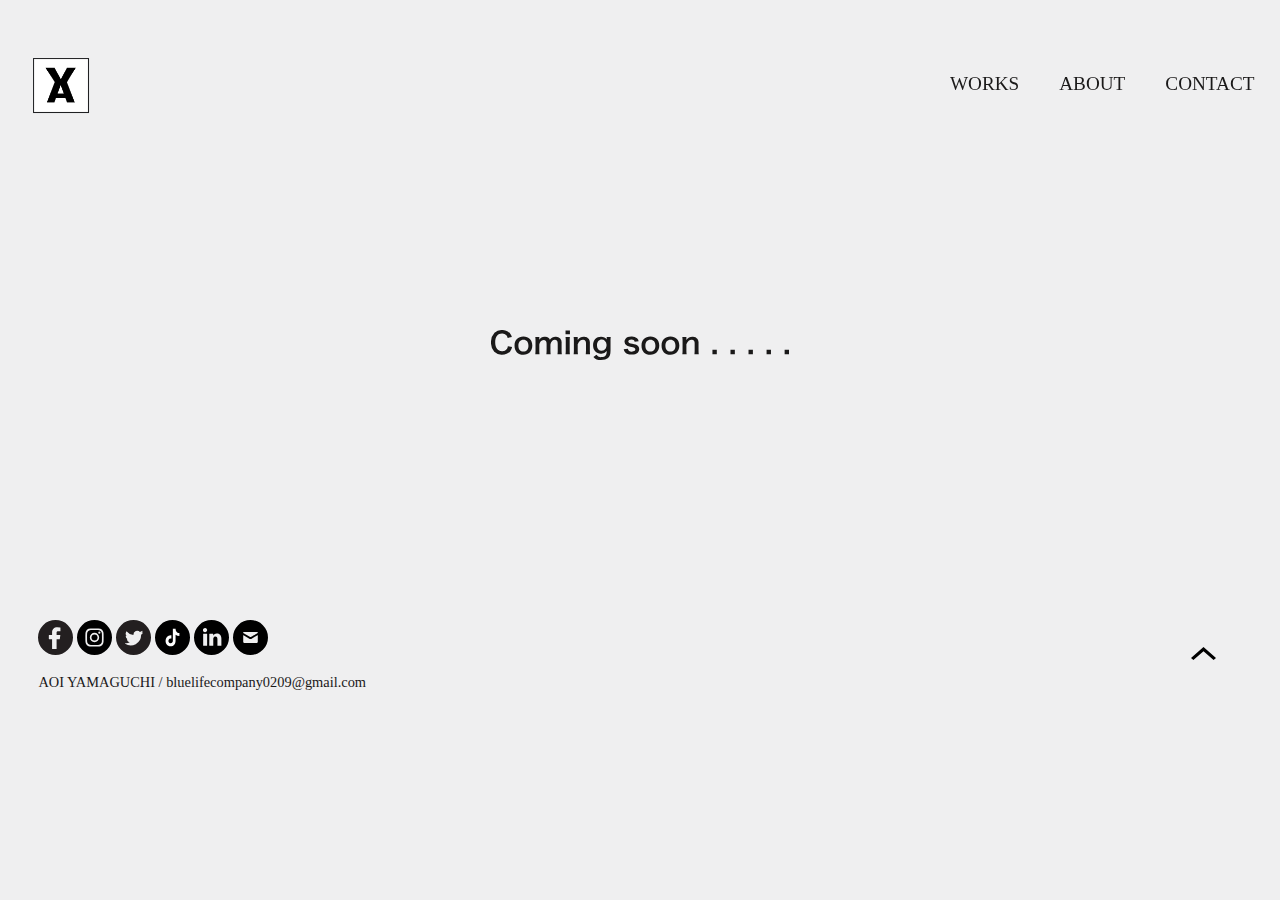
==== html/contact.html @ 19c2f4d0 "Initial commit" ====
<!DOCTYPE html>
<html lang="ja">
<head>
	<meta charset="UTF-8">
	<meta http-equiv="X-UA-Compatible" content="IE=edge">
	<meta name="viewport" content="width=device-width, initial-scale=1.0">
	<title>AOI YAMAGUCHI Portfolio</title>
	<link rel="stylesheet" href="../css/contact.css">
</head>
<body>
	<header>
		<div class="header">
			<div class="header-logo">
				<img src="../assets/header/aoi_logo.svg" alt="Portfolio logo画像">
			</div>
			<div class="header-list">
				<ul>
					<li><a href="">WORKS</a></li>
					<li><a href="">ABOUT</a></li>
					<li><a href="">CONTACT</a></li>
				</ul>
			</div>
		</div>
	</header>
	<div class="contactview">
		<img src="../assets/contact/coming_soon.svg" alt="contactview画像">
	</div>
	<footer>
		<div class="footer">
			<div class="footer-left">
				<div class="footer-left-sns">
					<a href=""><img src="../assets/footer/facebook.svg" alt="facebook"></a>
					<a href=""><img src="../assets/footer/instagram.svg" alt="instagram"></a>
					<a href=""><img src="../assets/footer/twitter.svg" alt="twitter"></a>
					<a href=""><img src="../assets/footer/tiktok.svg" alt="tiktok"></a>
					<a href=""><img src="../assets/footer/linkedin.svg" alt="linkedin"></a>
					<a href=""><img src="../assets/footer/mail.svg" alt="mail"></a>
				</div>
				<div class="footer-left-mail">
					<a href=""><p>AOI YAMAGUCHI / bluelifecompany0209@gmail.com</p></a>
				</div>
			</div>
			<div class="footer-right">
				<p id="page-top"><a href="#"><img src="../assets/footer/top_image.svg" alt="スクロール矢印画像"></a></p>
			</div>
		</div>
	</footer>
	<script src="https://code.jquery.com/jquery-3.4.1.min.js" integrity="sha256-CSXorXvZcTkaix6Yvo6HppcZGetbYMGWSFlBw8HfCJo=" crossorigin="anonymous"></script>
	<!--自作のJS-->
	<script src="../js/page-top.js"></script>
</body>
</html>
---- css/contact.css ----
@charset "UTF-8";
*, *::before, *::after {
  box-sizing: border-box;
}

html, body {
  padding: 0;
  margin: 0;
}

a {
  color: #1A1919;
  text-decoration: none;
}

ul, li {
  list-style: none;
  font-size: 1.2rem;
}

img {
  max-width: 100%;
  height: auto;
}

body {
  background-color: #EFEFF0;
}

.header {
  align-items: center;
  box-sizing: border-box;
  display: flex;
  top: 0;
  left: 0;
  position: fixed;
  z-index: 999;
  width: 100%;
  max-width: 1430px;
  padding: 50px 2% 0 2%;
}
.header-logo > img {
  vertical-align: middle;
  width: 70px;
}
.header-list {
  margin-left: auto;
}
.header-list > ul {
  display: flex;
  align-items: center;
}
.header-list > ul > li {
  margin-left: 40px;
}
.header-list > ul > li > a {
  display: block;
  position: relative;
  padding-bottom: 3px;
}
.header-list > ul > li > a::after {
  content: "";
  /*絶対配置で線の位置を決める*/
  position: absolute;
  bottom: 0;
  left: 0;
  /*線の形状*/
  width: 100%;
  height: 2px;
  background: #1A1919;
  /*アニメーションの指定*/
  transition: all 0.3s;
  transform: scale(0, 1); /*X方向0、Y方向1*/
  transform-origin: center top; /*上部中央基点*/
}
.header-list > ul > li > a:hover::after {
  transform: scale(1, 1); /*X方向にスケール拡大*/
}

.contactview {
  padding: 330px 0 160px 0;
}
.contactview > img {
  display: block;
  margin: 0 auto;
  padding: 0 5% 100px;
}

.footer {
  display: flex;
  padding: 0 5% 2px 3%;
}
.footer-left-mail {
  font-size: 0.9rem;
  position: relative;
}
.footer-left-mail::after {
  content: "";
  /*絶対配置で線の位置を決める*/
  position: absolute;
  bottom: 0;
  left: 36%;
  /*線の形状*/
  width: 65%;
  height: 2px;
  background: #1A1919;
  /*アニメーションの指定*/
  transition: all 0.5s;
  transform: scale(0, 1); /*X方向0、Y方向1*/
  transform-origin: center top; /*上部中央基点*/
}
.footer-left-mail:hover::after {
  transform: scale(1, 1); /*X方向にスケール拡大*/
}
.footer-right {
  padding-top: 10px;
  margin-left: auto;
}
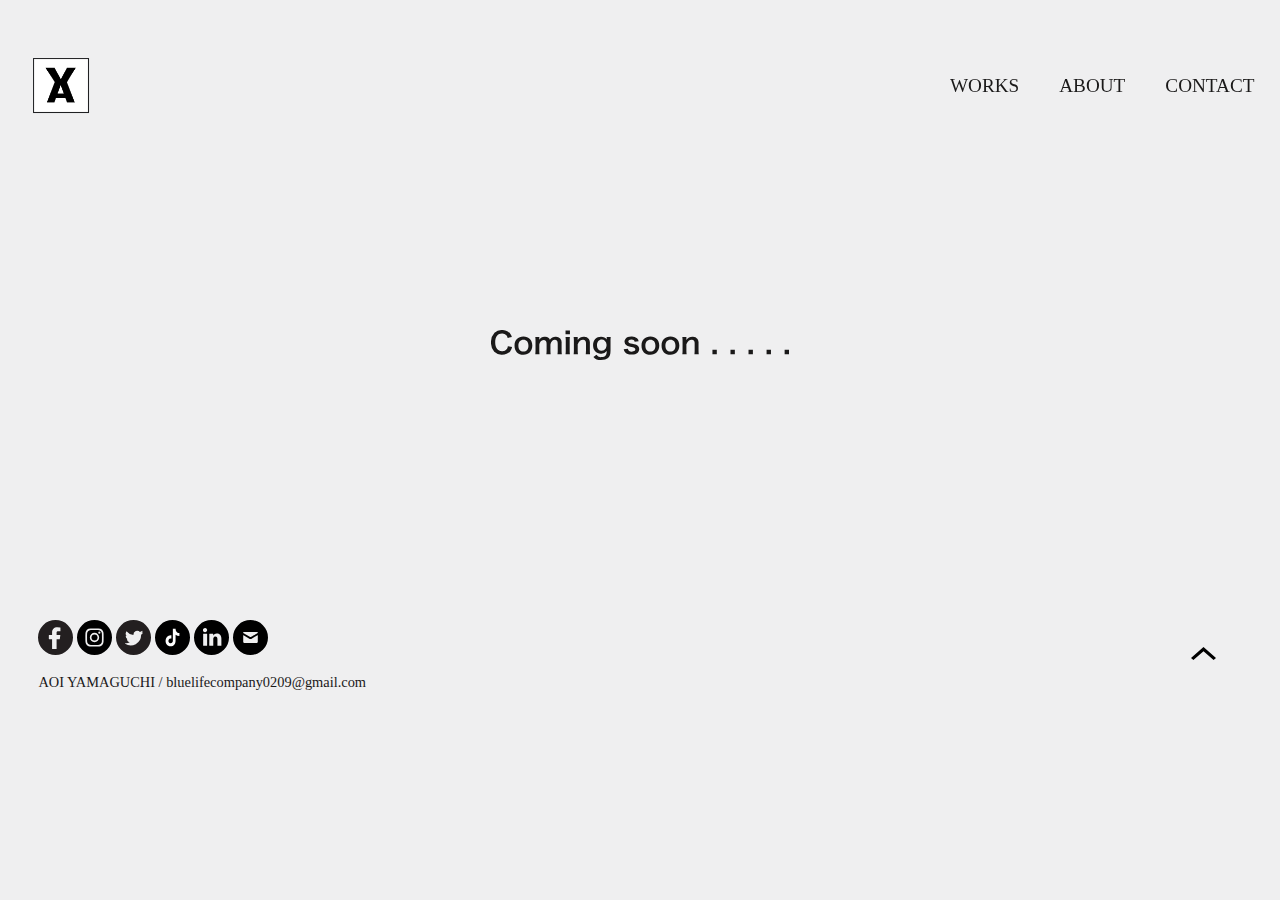
==== commit 4347868d: "Add page link & dummy photo" ====
--- a/html/contact.html
+++ b/html/contact.html
@@ -11,13 +11,13 @@
 	<header>
 		<div class="header">
 			<div class="header-logo">
-				<img src="../assets/header/aoi_logo.svg" alt="Portfolio logo画像">
+				<a href="top.html"><img src="../assets/header/aoi_logo.svg" alt="Portfolio logo画像"></a>
 			</div>
 			<div class="header-list">
 				<ul>
-					<li><a href="">WORKS</a></li>
-					<li><a href="">ABOUT</a></li>
-					<li><a href="">CONTACT</a></li>
+					<li><a href="works.html">WORKS</a></li>
+					<li><a href="about.html">ABOUT</a></li>
+					<li><a href="contact.html">CONTACT</a></li>
 				</ul>
 			</div>
 		</div>
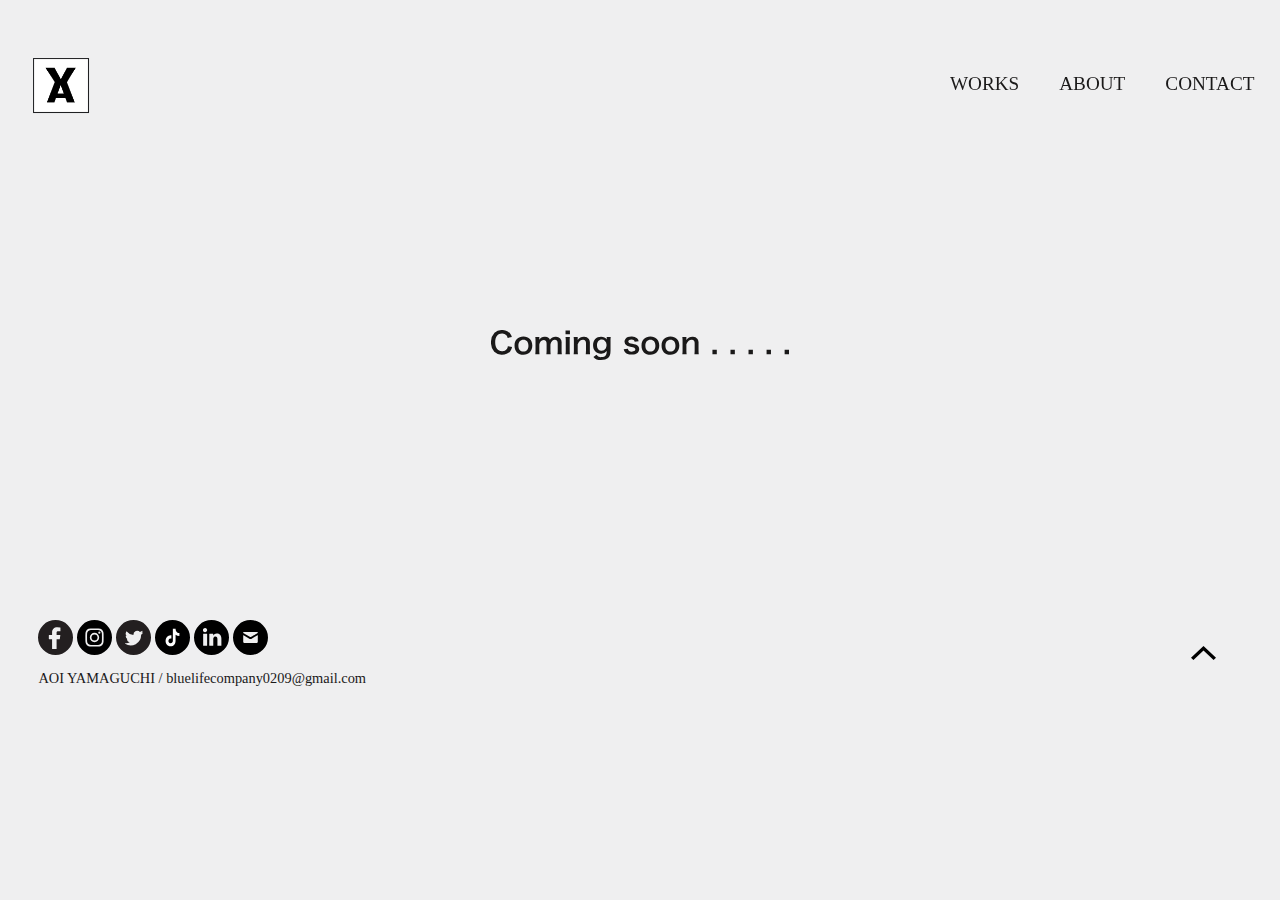
==== commit a705e43f: "Fix pages make common" ====
--- a/html/contact.html
+++ b/html/contact.html
@@ -5,6 +5,7 @@
 	<meta http-equiv="X-UA-Compatible" content="IE=edge">
 	<meta name="viewport" content="width=device-width, initial-scale=1.0">
 	<title>AOI YAMAGUCHI Portfolio</title>
+	<link rel="stylesheet" href="../css/reset.css">
 	<link rel="stylesheet" href="../css/contact.css">
 </head>
 <body>
--- a/css/contact.css
+++ b/css/contact.css
@@ -1,82 +1,6 @@
-@charset "UTF-8";
-*, *::before, *::after {
-  box-sizing: border-box;
-}
-
-html, body {
-  padding: 0;
-  margin: 0;
-}
-
-a {
-  color: #1A1919;
-  text-decoration: none;
-}
-
-ul, li {
-  list-style: none;
-  font-size: 1.2rem;
-}
-
-img {
-  max-width: 100%;
-  height: auto;
-}
-
-body {
-  background-color: #EFEFF0;
-}
-
-.header {
-  align-items: center;
-  box-sizing: border-box;
-  display: flex;
-  top: 0;
-  left: 0;
-  position: fixed;
-  z-index: 999;
-  width: 100%;
-  max-width: 1430px;
-  padding: 50px 2% 0 2%;
-}
-.header-logo > img {
-  vertical-align: middle;
-  width: 70px;
-}
-.header-list {
-  margin-left: auto;
-}
-.header-list > ul {
-  display: flex;
-  align-items: center;
-}
-.header-list > ul > li {
-  margin-left: 40px;
-}
-.header-list > ul > li > a {
-  display: block;
-  position: relative;
-  padding-bottom: 3px;
-}
-.header-list > ul > li > a::after {
-  content: "";
-  /*絶対配置で線の位置を決める*/
-  position: absolute;
-  bottom: 0;
-  left: 0;
-  /*線の形状*/
-  width: 100%;
-  height: 2px;
-  background: #1A1919;
-  /*アニメーションの指定*/
-  transition: all 0.3s;
-  transform: scale(0, 1); /*X方向0、Y方向1*/
-  transform-origin: center top; /*上部中央基点*/
-}
-.header-list > ul > li > a:hover::after {
-  transform: scale(1, 1); /*X方向にスケール拡大*/
-}
-
+@import url("../css/common.css");
+@import url("../css/header.css");
+@import url("../css/footer.css");
 .contactview {
   padding: 330px 0 160px 0;
 }
@@ -84,35 +8,4 @@
   display: block;
   margin: 0 auto;
   padding: 0 5% 100px;
-}
-
-.footer {
-  display: flex;
-  padding: 0 5% 2px 3%;
-}
-.footer-left-mail {
-  font-size: 0.9rem;
-  position: relative;
-}
-.footer-left-mail::after {
-  content: "";
-  /*絶対配置で線の位置を決める*/
-  position: absolute;
-  bottom: 0;
-  left: 36%;
-  /*線の形状*/
-  width: 65%;
-  height: 2px;
-  background: #1A1919;
-  /*アニメーションの指定*/
-  transition: all 0.5s;
-  transform: scale(0, 1); /*X方向0、Y方向1*/
-  transform-origin: center top; /*上部中央基点*/
-}
-.footer-left-mail:hover::after {
-  transform: scale(1, 1); /*X方向にスケール拡大*/
-}
-.footer-right {
-  padding-top: 10px;
-  margin-left: auto;
 }